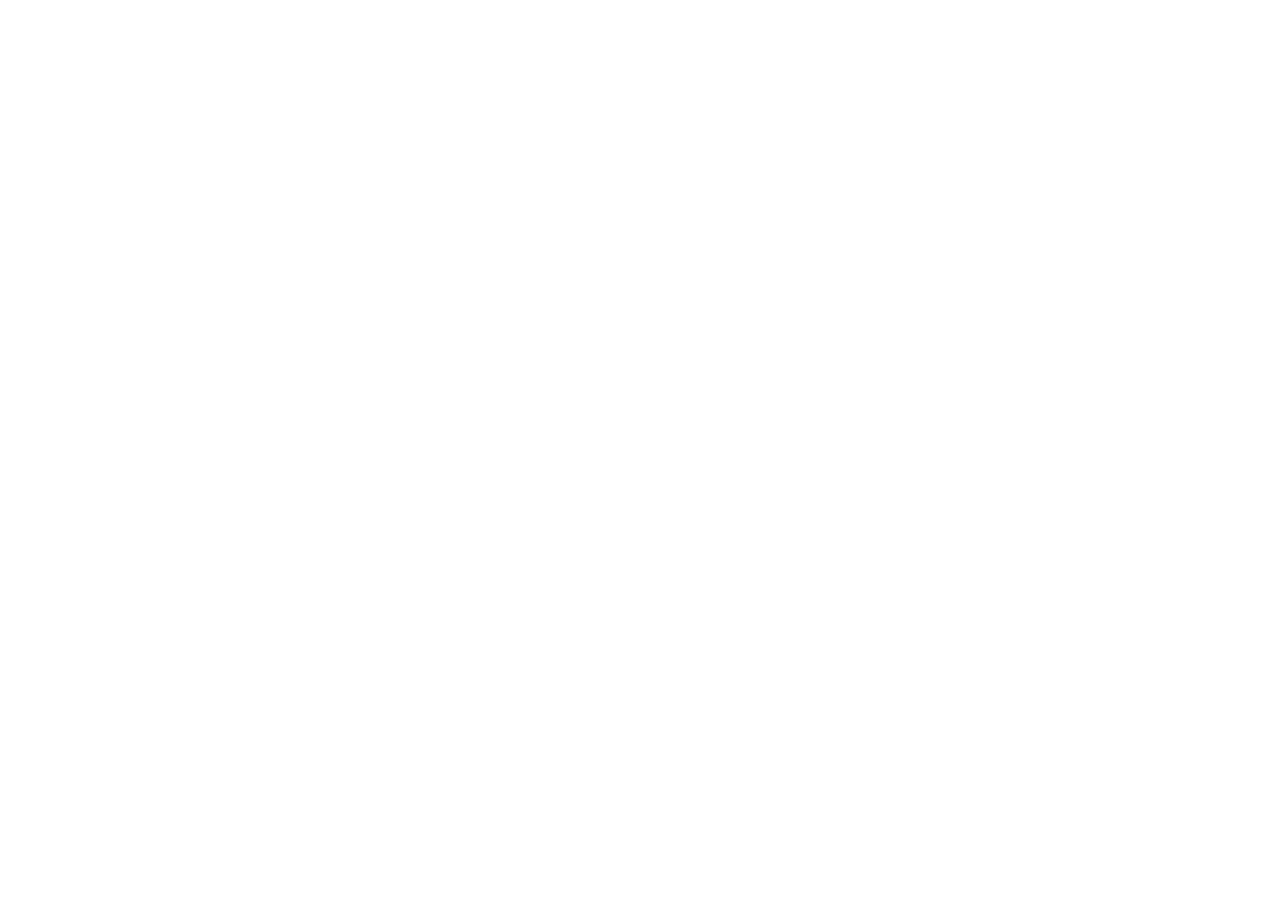
==== javascript1/index.html @ 3cab8fd4 "initial setup" ====
<!DOCTYPE html>
<html lang="en">
<head>
  <meta charset="UTF-8">
  <meta name="viewport" content="width=device-width, initial-scale=1.0">
  <meta http-equiv="X-UA-Compatible" content="ie=edge">
  <title>How to JavaScript</title>
  <link rel="stylesheet" href="css/styles.css">
  <link rel="stylesheet" href="css/bootstrap.min.css">
</head>
<body>
  <script src="js/scripts.js"></script>
</body>
</html>
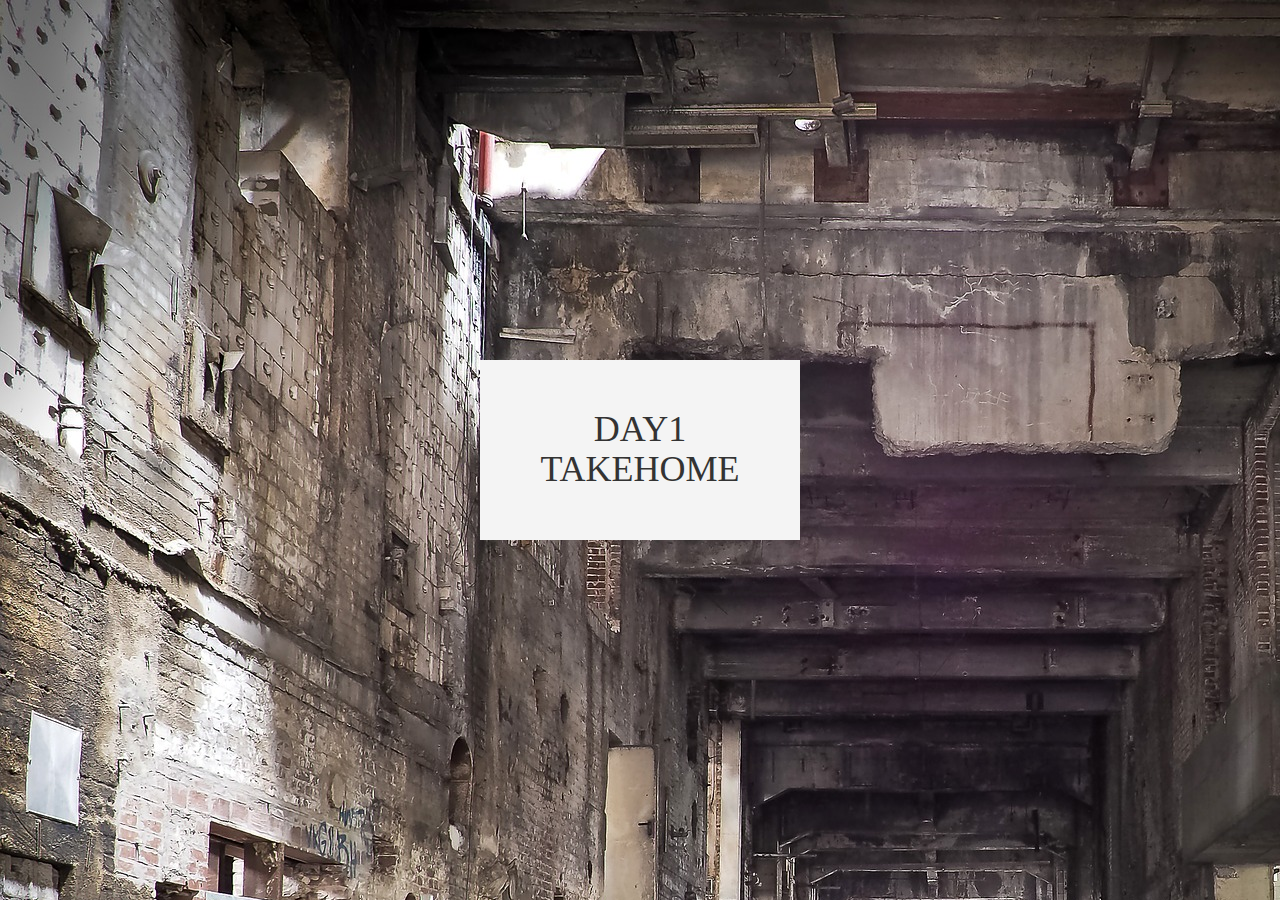
==== commit 4e8b57ba: "push for completed day1 takehome js1" ====
--- a/javascript1/index.html
+++ b/javascript1/index.html
@@ -5,10 +5,13 @@
   <meta name="viewport" content="width=device-width, initial-scale=1.0">
   <meta http-equiv="X-UA-Compatible" content="ie=edge">
   <title>How to JavaScript</title>
+  <link rel="stylesheet" href="css/bootstrap.min.css">
   <link rel="stylesheet" href="css/styles.css">
-  <link rel="stylesheet" href="css/bootstrap.min.css">
 </head>
 <body>
+  <section class="container text-center">
+    <h1>DAY1 TAKEHOME</h1>
+  </section>
   <script src="js/scripts.js"></script>
 </body>
 </html>
--- a/javascript1/css/styles.css
+++ b/javascript1/css/styles.css
@@ -0,0 +1,17 @@
+body {
+  background-image: url("../img/graffiti.jpg");
+  background-repeat: no-repeat;
+
+}
+
+.container {
+  background-color: #f4f4f4;
+  width: 25%;
+  height: 20vh;
+  margin-top: 40vh;
+}
+
+h1 {
+  margin-top: 50px;
+  font-family: georgia;
+}
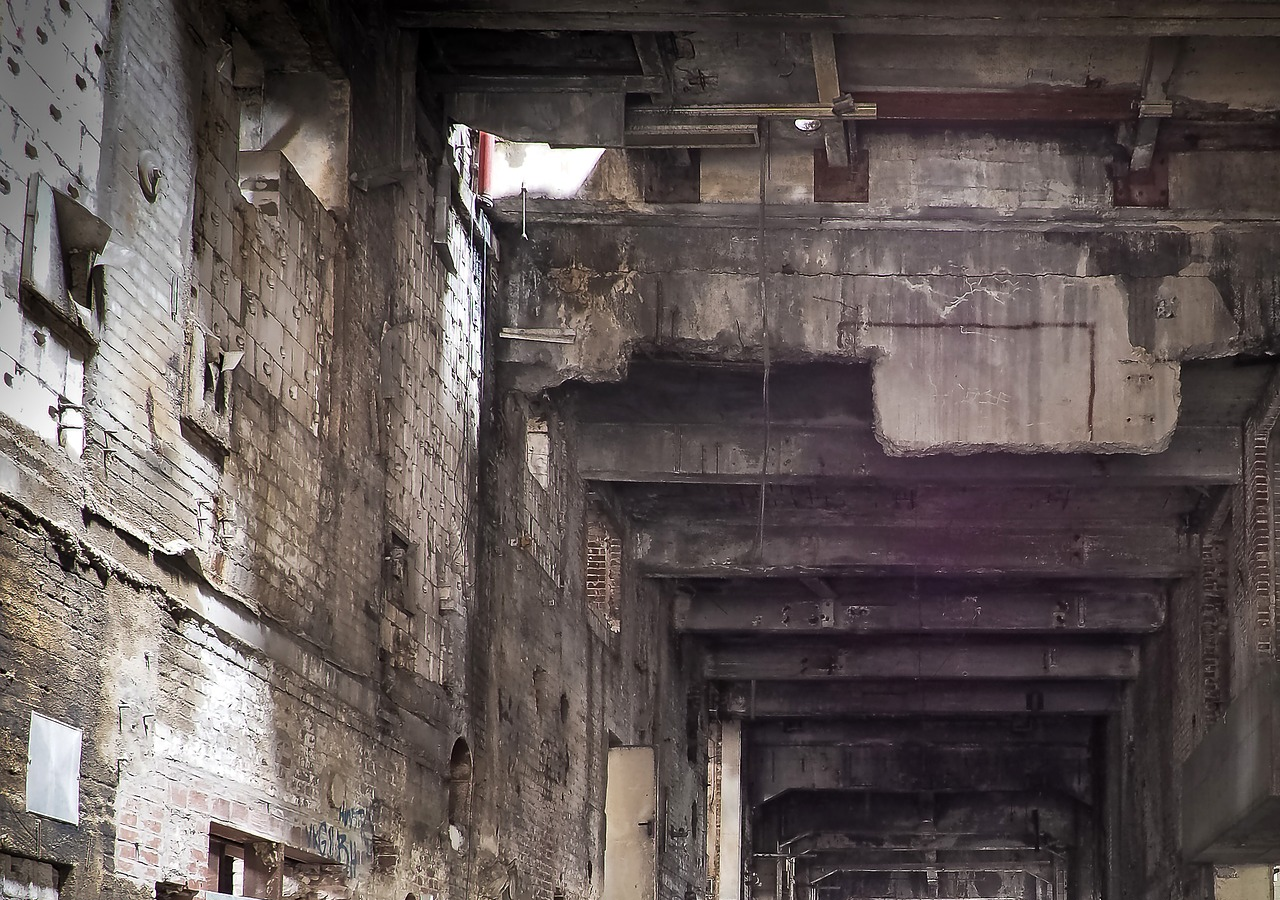
==== commit 67e95a8c: "takehome day2, awaiting lookover" ====
--- a/javascript1/index.html
+++ b/javascript1/index.html
@@ -4,14 +4,11 @@
   <meta charset="UTF-8">
   <meta name="viewport" content="width=device-width, initial-scale=1.0">
   <meta http-equiv="X-UA-Compatible" content="ie=edge">
-  <title>How to JavaScript</title>
+  <title>JavaScript Takehome Day 2</title>
+  <link rel="stylesheet" href="css/styles.css">
   <link rel="stylesheet" href="css/bootstrap.min.css">
-  <link rel="stylesheet" href="css/styles.css">
 </head>
 <body>
-  <section class="container text-center">
-    <h1>DAY1 TAKEHOME</h1>
-  </section>
   <script src="js/scripts.js"></script>
 </body>
 </html>
